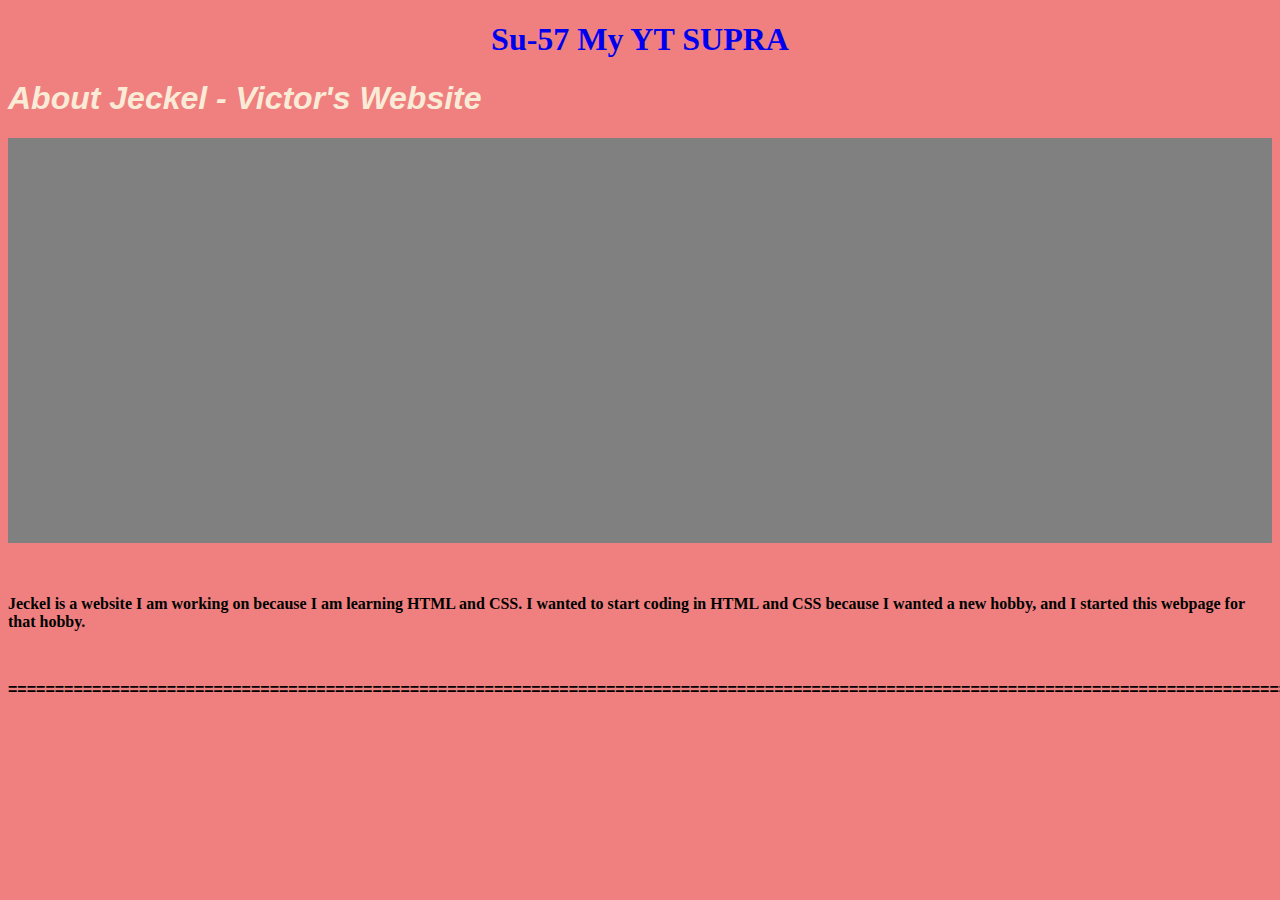
==== about.html @ e2177c92 "Add files via upload" ====
<!DOCTYPE html>
<html lang="en">
<head>
    <!--Touch-ups were done by ChatGPT, thanks OpenAI ;^)-->
    <meta charset="UTF-8">
    <meta name="viewport" content="width=device-width, initial-scale=1.0">
    <title>Jeckel - About</title>
    <!--CSS, # is calling to id tags and "." is calling to a class. <element>.<className> specifies which type of element you want to change with CSS and that has the class you specify associated with that element. Ex: h1.css-->
    <style>
        #bannerimage {
            width: 100%;
            background-image: url(https://i.insider.com/5a08ebb435876efc0e8b572f?width=1000&format=jpeg&auto=webp);
            height: 405px;
            background-color:grey;
            background-position: center;
        }

        h1.title {
            font-family:'Helvetica';
            color:antiquewhite;
            font-style:italic;
            font-weight:bold;
        }

        h1.su57 {
            font-family:'Helvetica';
            color:aqua;
        }

        p.paraText {
            font-family:'Segoe UI';
            color:black;
            font-size:medium;
            font-weight:bold;
        }

        .su57vsf22 {
            font-family:'Segoe UI';
            font-weight:bold;
            text-align:center;
        }

        #about {
            font-family:'Geneva';
            font-size:33px;
            color:dodgerblue
        }

        p.lineBreak {
            font-family:'Arial';
            font-weight:bold;
        }
    </style>
</head>
<!--Attempts to call other files so that you can explore more of the website, except they are currently locally hosted so they do not work.-->
<body style="background-color:lightcoral">
    <h1 class="su57vsf22">
        <a href="C:\Users\Guinn\Documents\My Web Sites\TerrasWebsite\TerrasWebsite.html" style="text-decoration: none">Su-57</a>
        <a href="https://www.youtube.com/channel/UCoa8525A9uiF79F-vpBnWUw" style="text-decoration: none">My YT</a>
        <a href="C:\Users\Guinn\Documents\My Web Sites\TerrasWebsite\supra.html" style="text-decoration: none">SUPRA</a>
    </h1>
    <h1 class="title">About Jeckel - Victor's Website</h1>
    <div id="bannerimage"></div> 
    <br>
    <br>
    <p class="paraText">
        Jeckel is a website I am working on because I am learning HTML and CSS. I wanted to start coding in HTML and CSS because I wanted a new hobby, and I started this webpage for that hobby.
    </p>
    <br>
        <p class="lineBreak">
        ==================================================================================================================================================================================================================================
        </p>
        <br>
        <br>
        
</body>
</html>
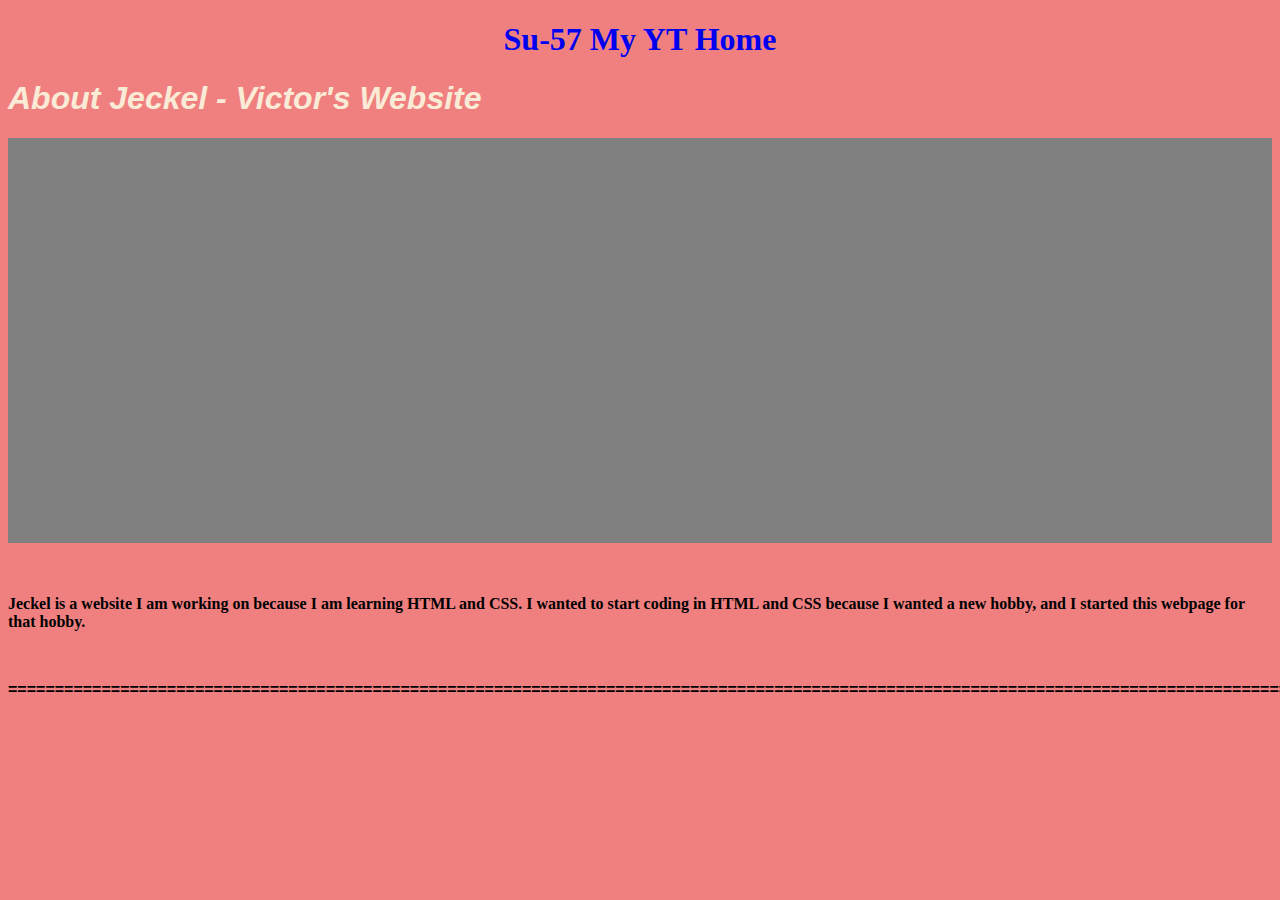
==== commit 2bb5e654: "Commit about.html index.html fix" ====
--- a/about.html
+++ b/about.html
@@ -55,9 +55,9 @@
 <!--Attempts to call other files so that you can explore more of the website, except they are currently locally hosted so they do not work.-->
 <body style="background-color:lightcoral">
     <h1 class="su57vsf22">
-        <a href="C:\Users\Guinn\Documents\My Web Sites\TerrasWebsite\TerrasWebsite.html" style="text-decoration: none">Su-57</a>
+        <a href="./TerrasWebsite.html" style="text-decoration: none">Su-57</a>
         <a href="https://www.youtube.com/channel/UCoa8525A9uiF79F-vpBnWUw" style="text-decoration: none">My YT</a>
-        <a href="C:\Users\Guinn\Documents\My Web Sites\TerrasWebsite\supra.html" style="text-decoration: none">SUPRA</a>
+        <a href="./index.html" style="text-decoration: none">Home</a>
     </h1>
     <h1 class="title">About Jeckel - Victor's Website</h1>
     <div id="bannerimage"></div> 
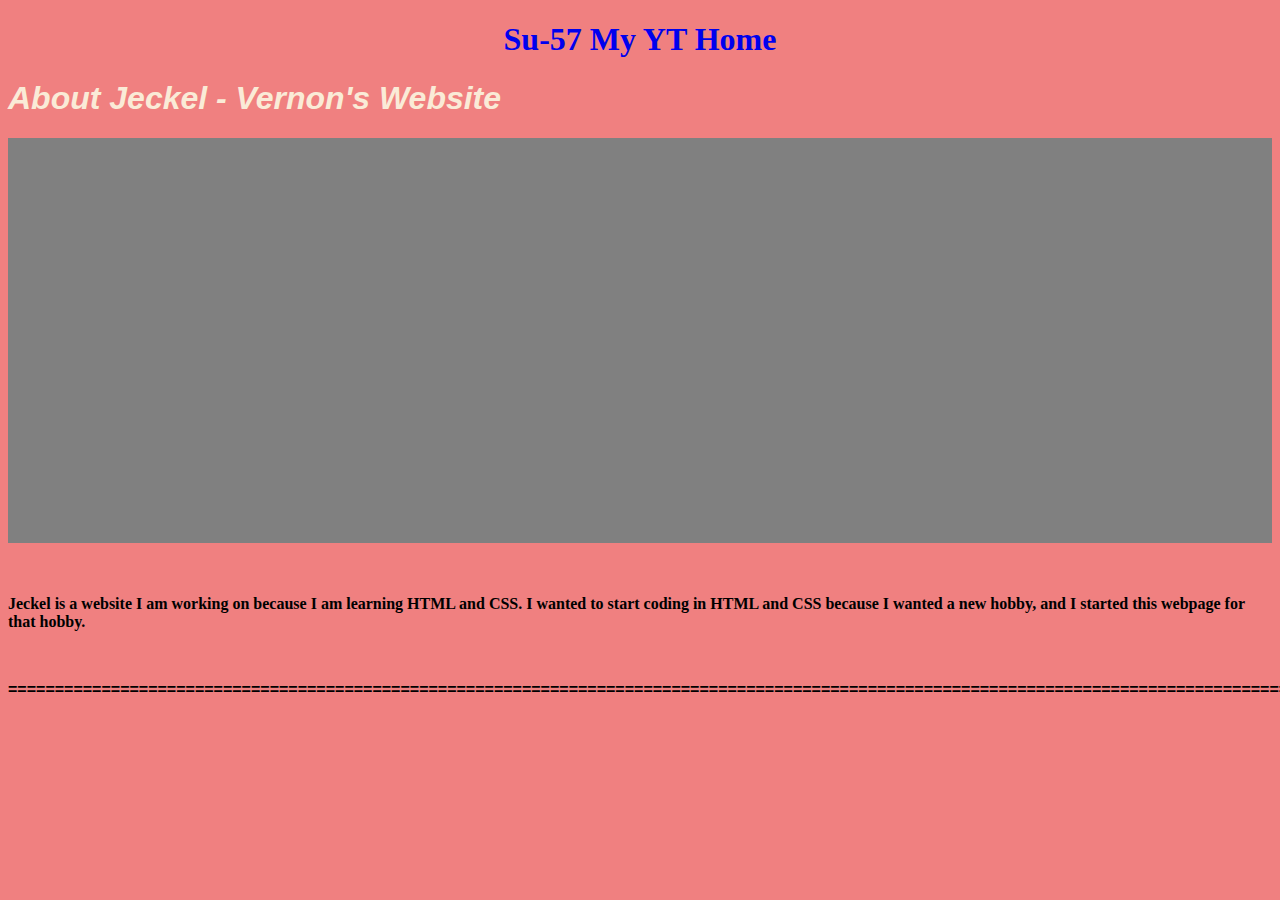
==== commit cca59d65: "Cleaning up, adding some better transitions/hovers" ====
--- a/about.html
+++ b/about.html
@@ -59,7 +59,7 @@
         <a href="https://www.youtube.com/channel/UCoa8525A9uiF79F-vpBnWUw" style="text-decoration: none">My YT</a>
         <a href="./index.html" style="text-decoration: none">Home</a>
     </h1>
-    <h1 class="title">About Jeckel - Victor's Website</h1>
+    <h1 class="title">About Jeckel - Vernon's Website</h1>
     <div id="bannerimage"></div> 
     <br>
     <br>
